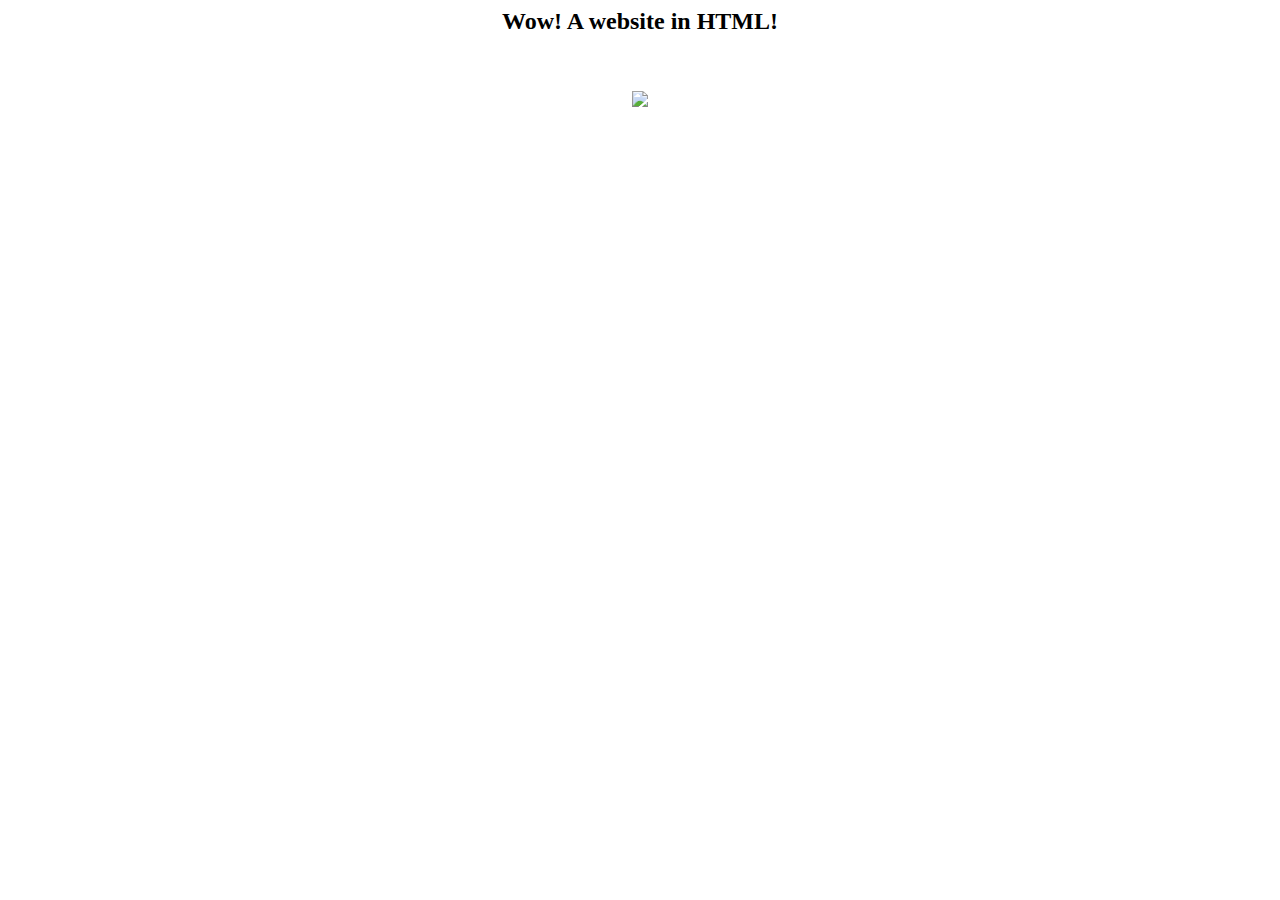
==== index.html @ 1a7ab423 "Update index.html" ====
<html>
  <head>
    
  </head>
  <body>
    <center>
    <h2> Wow! A website in HTML! </h2>
    <br>
      <br>
      <img src= "https://www.shutterstock.com/image-vector/cute-cat-wear-dino-costume-600nw-2457633459.jpg" >
      
  </body>
  
  
</html>
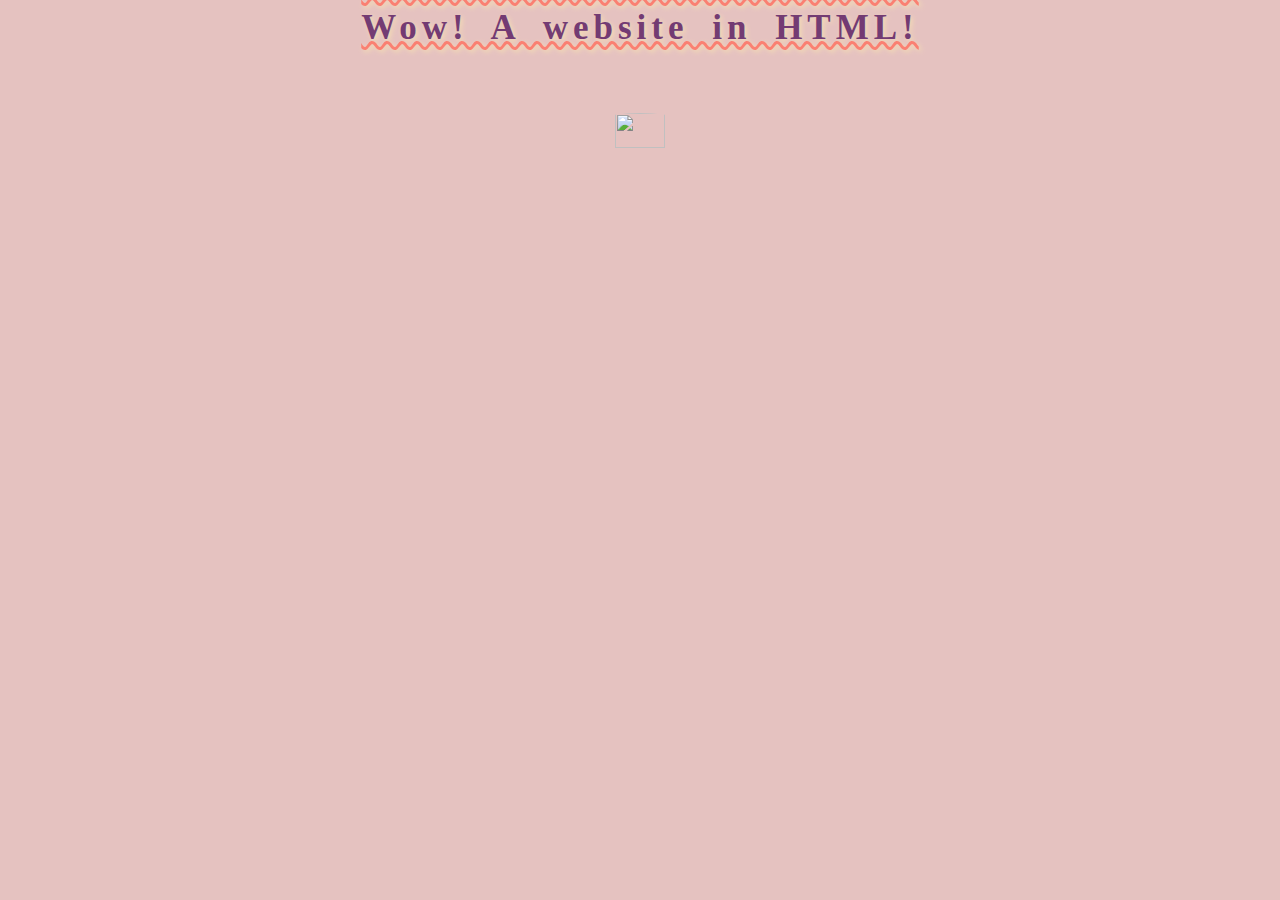
==== commit 3633d84a: "Update index.html" ====
--- a/index.html
+++ b/index.html
@@ -1,6 +1,6 @@
 <html>
   <head>
-    
+    <link rel="stylesheet" href="style.css">
   </head>
   <body>
     <center>
--- a/style.css
+++ b/style.css
@@ -0,0 +1,29 @@
+body {
+  background-color: #E5C2C0;
+  
+}
+
+h2 {
+  color: #733b73;
+  font-size: 35px; 
+  text-decoration: overline underline salmon wavy 3px;
+  letter-spacing: 5px;
+  word-spacing: 10px;
+  text-shadow: 2px 2px 5px wheat;
+}
+
+h2:hover {
+  color: #329F5B;
+  font-size: 40px;
+  text-shadow: 2px 2px 5px white;
+  font-variant: small-caps;
+}
+
+img {
+  width: 20%;
+  border-radius: 50%;
+}
+img:hover {
+  transform: scaleX(-1);
+  border: #EFE9F4 dotted 8px;
+}
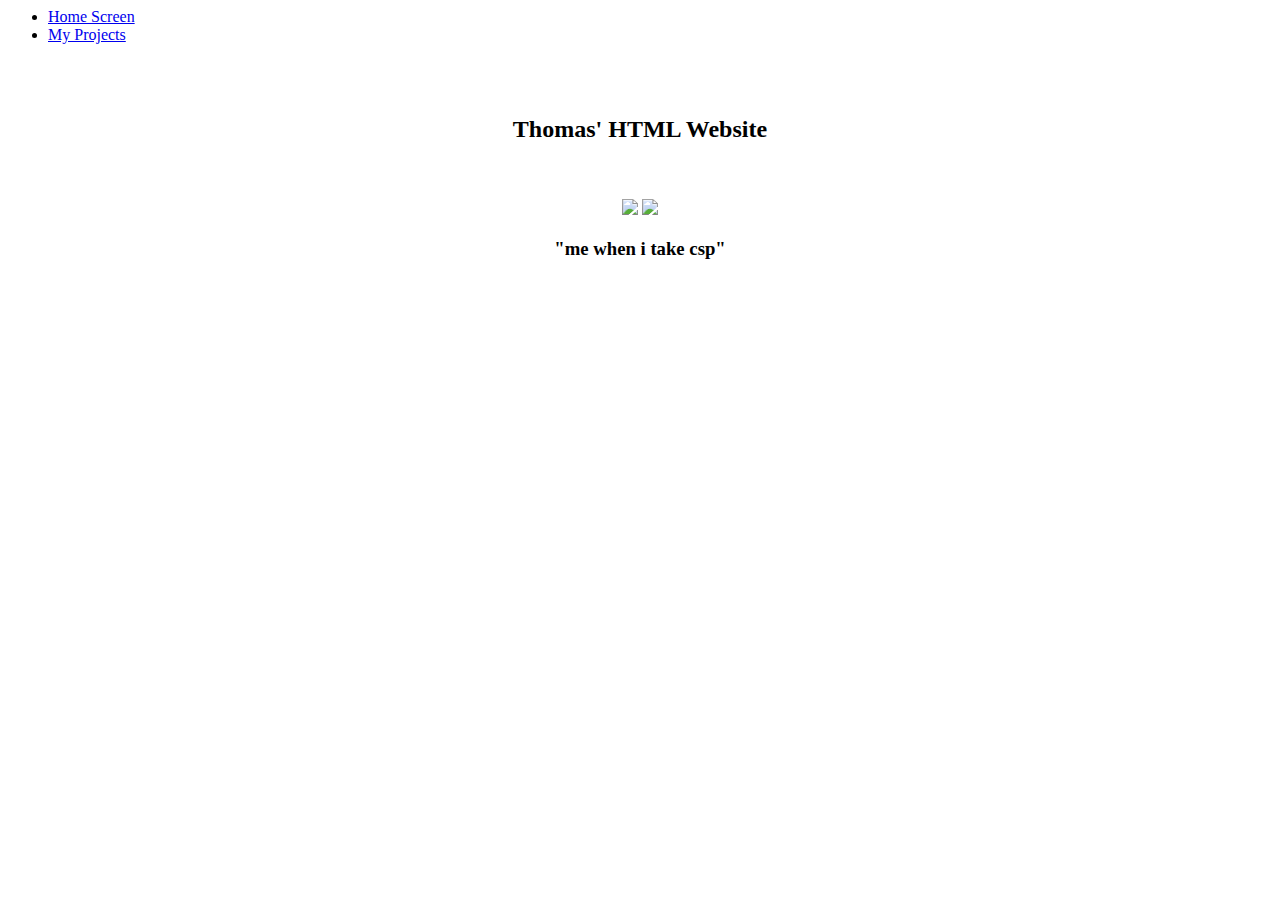
==== commit f136479b: "Update index.html" ====
--- a/index.html
+++ b/index.html
@@ -1,18 +1,28 @@
 <html>
   <head>
-    <link rel="stylesheet" href="style.css">
+    
   </head>
+  
   <body>
+    <ul> 
+      <li> <a href="index.html"> Home Screen </a></li>
+      <li> <a href="projects.html"> My Projects </a></li>
+      
+      
+    </ul>
+    
+    
     <center>
-    <h2> Wow! A website in HTML! </h2>
+      <br>
+      <br>
+    <center>
+    <h2> Thomas' HTML Website </h2>
     <br>
       <br>
-      <img src= "https://www.shutterstock.com/image-vector/cute-cat-wear-dino-costume-600nw-2457633459.jpg" >
-      
+      <img src= "https://www.shutterstock.com/image-vector/cute-cat-wear-dino-costume-600nw-2457633459.jpg" class = "image1" >
+      <img src= "https://cdn-icons-png.flaticon.com/512/109/109618.png" class = "image2">
+      <h3> "me when i take csp" </h3>
   </body>
   
   
 </html>
-
-
-  
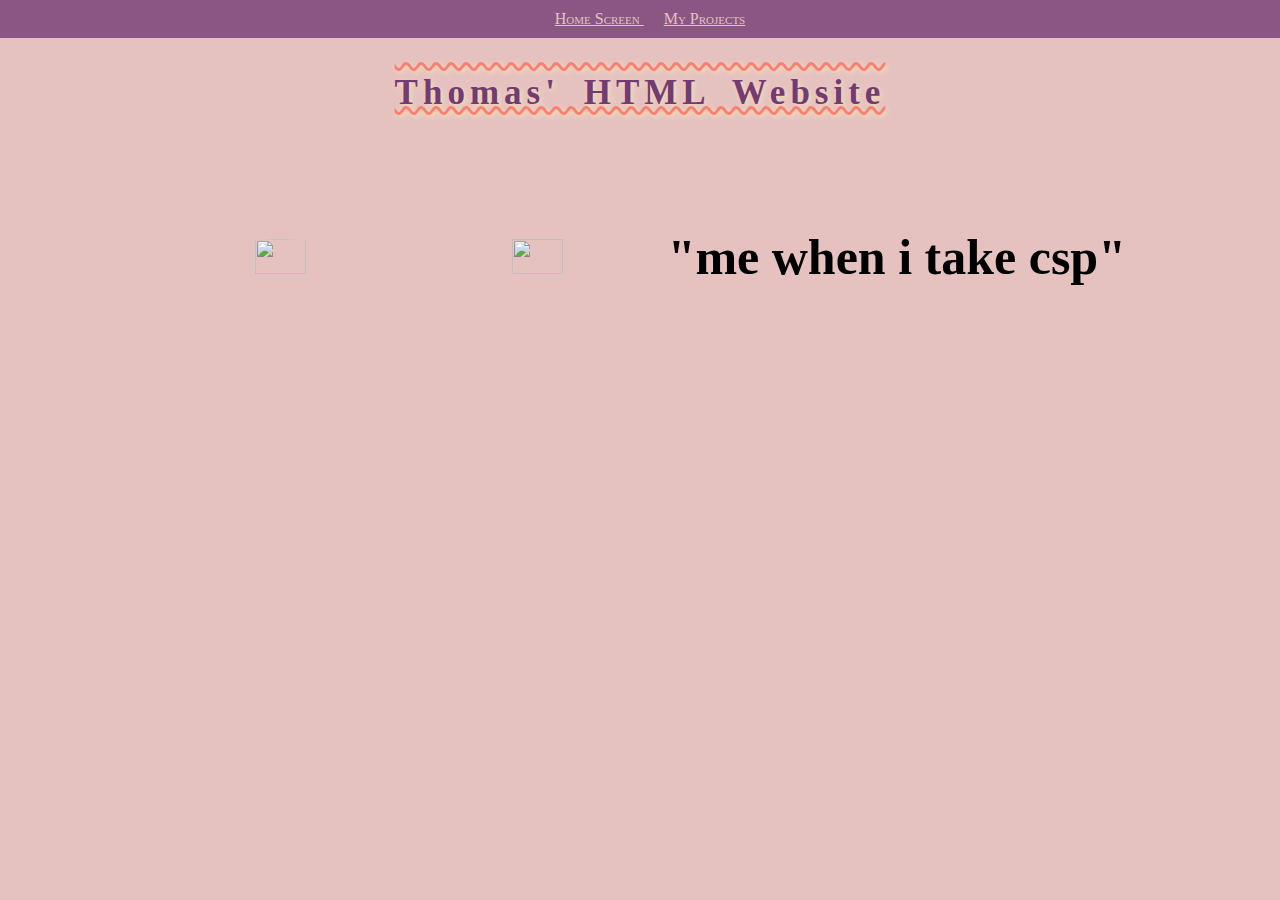
==== commit ae40b6ba: "Update index.html" ====
--- a/index.html
+++ b/index.html
@@ -1,6 +1,6 @@
 <html>
   <head>
-    
+    <link rel="stylesheet" href="style.css">
   </head>
   
   <body>
--- a/style.css
+++ b/style.css
@@ -0,0 +1,73 @@
+body {
+  background-color: #E5C2C0;
+  
+  
+}
+
+h2 {
+  color: #733b73;
+  font-size: 35px; 
+  text-decoration: overline underline salmon wavy 3px;
+  letter-spacing: 5px;
+  word-spacing: 10px;
+  text-shadow: 2px 2px 5px wheat;
+}
+
+h2:hover {
+  color: #9FFCDF;
+  font-size: 40px;
+  text-shadow: 2px 2px 5px white;
+  font-variant: small-caps;
+}
+
+.image1 {
+  width: 20%;
+  border-radius: 50%;
+}
+.image1:hover {
+  transform: scaleX(-1);
+  border: #EFE9F4 dotted 8px;
+}
+
+.image2 {
+  width: 20%;
+
+}
+
+h3 {
+  font-size: 50px;
+  display: inline-block
+ 
+}
+
+ul {
+  list-style-type: none;
+  background-color: #733b73;
+  width: 100%;
+  left: 0;
+  top: 0;
+  position: fixed;
+  padding: 10px;
+  opacity: .8;
+  margin: 0;
+  text-align: center;
+}
+
+li{
+  display: inline; 
+  padding: 10px
+  
+}
+
+a {
+  text-decoration: underline;
+  color: #E5C2C0;
+  font-variant: small-caps;
+  text-align: center;
+}
+
+li a:hover {
+  background-color: #9FFCDF;
+  opacity: 1;
+  padding: 10px;
+}
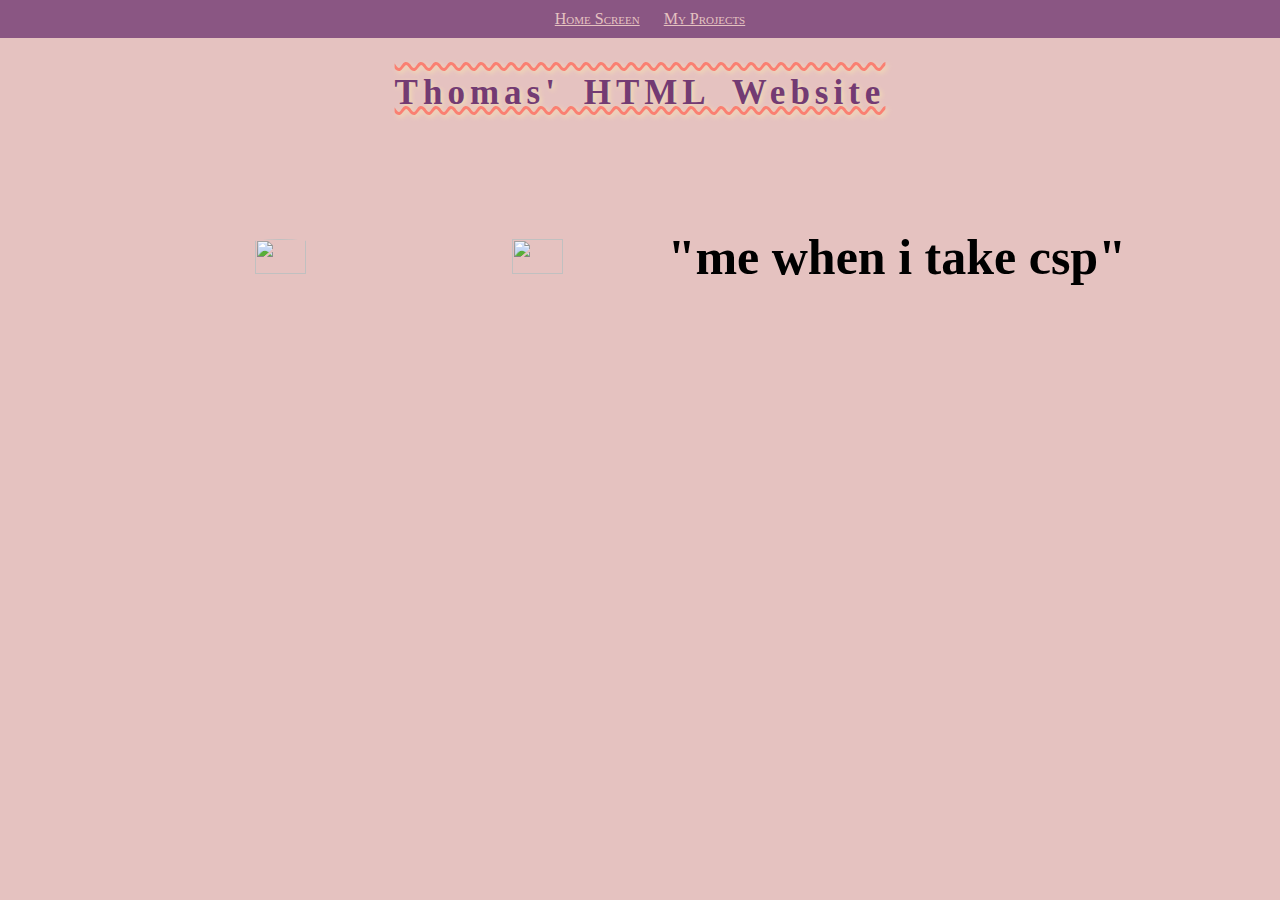
==== commit 8d2cc0f1: "Update index.html" ====
--- a/index.html
+++ b/index.html
@@ -5,7 +5,7 @@
   
   <body>
     <ul> 
-      <li> <a href="index.html"> Home Screen </a></li>
+      <li> <a href="index.html"> Home Screen</a></li>
       <li> <a href="projects.html"> My Projects </a></li>
       
       
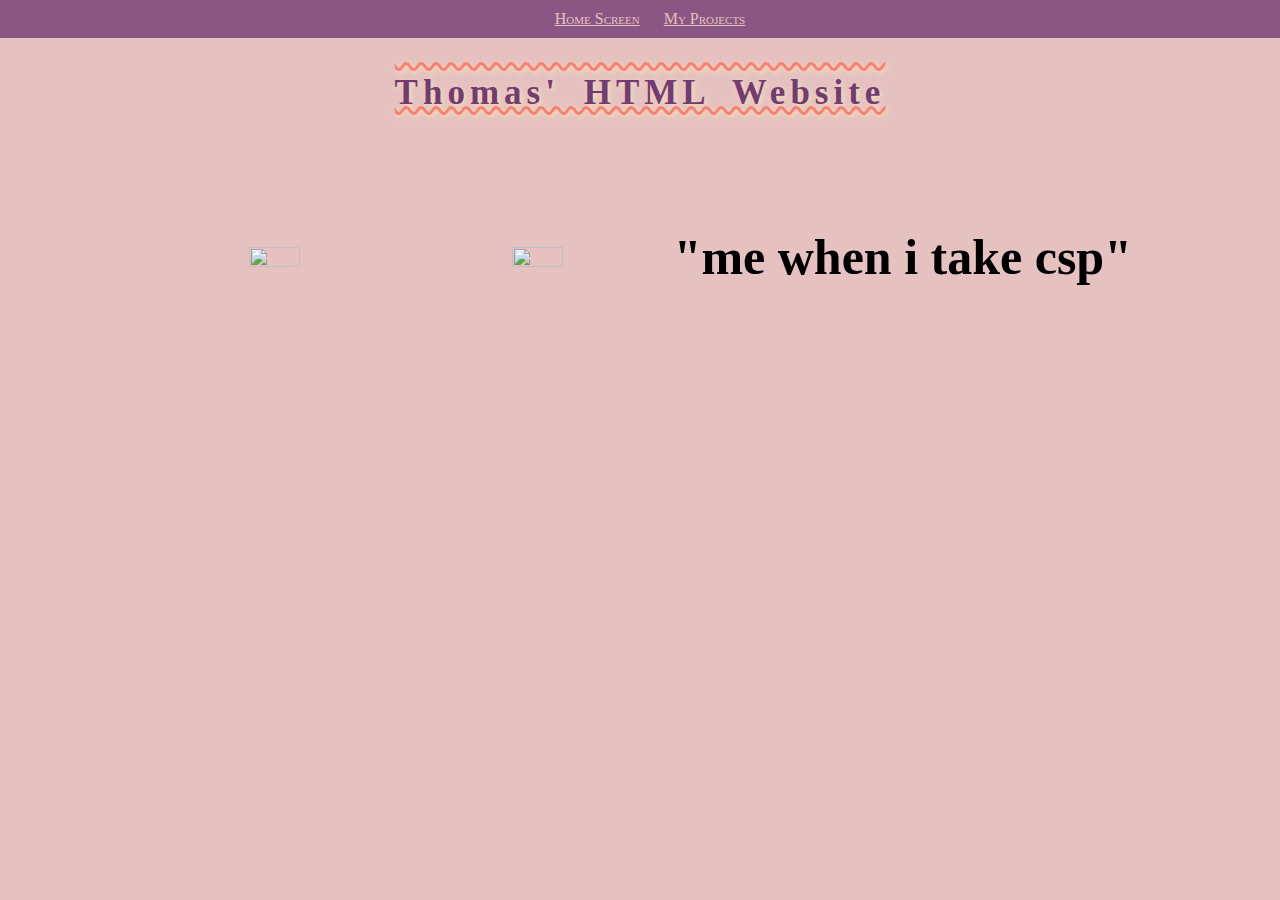
==== commit 2aed3d53: "Update index.html" ====
--- a/index.html
+++ b/index.html
@@ -1,6 +1,10 @@
 <html>
   <head>
+
     <link rel="stylesheet" href="style.css">
+  <link rel="icon" type="image/x-icon" href="https://ih1.redbubble.net/image.145016392.5751/bg,f8f8f8-flat,750x,075,f-pad,750x1000,f8f8f8.u1.jpg">
+<title> Thomas' HTML Website :) </title>
+  
   </head>
   
   <body>
@@ -19,9 +23,15 @@
     <h2> Thomas' HTML Website </h2>
     <br>
       <br>
-      <img src= "https://www.shutterstock.com/image-vector/cute-cat-wear-dino-costume-600nw-2457633459.jpg" class = "image1" >
+    
+      
+<div class="container">
+  <img src= "https://www.shutterstock.com/image-vector/cute-cat-wear-dino-costume-600nw-2457633459.jpg" class = "image1" >
       <img src= "https://cdn-icons-png.flaticon.com/512/109/109618.png" class = "image2">
       <h3> "me when i take csp" </h3>
+ 
+      </div>
+        
   </body>
   
   
--- a/style.css
+++ b/style.css
@@ -31,14 +31,9 @@
 
 .image2 {
   width: 20%;
-
+  
 }
 
-h3 {
-  font-size: 50px;
-  display: inline-block
- 
-}
 
 ul {
   list-style-type: none;
@@ -71,3 +66,16 @@
   opacity: 1;
   padding: 10px;
 }
+
+.container {
+  display: flex;
+  align-items: center; /* Vertically center children */
+  gap: 10px; /* Space between children */
+  justify-content: center;
+  margin: 0 auto; /* Centers the container itself */
+  text-align: center; /* Ensures text aligns properly */
+}
+
+h3 {
+  font-size: 50px;
+}
